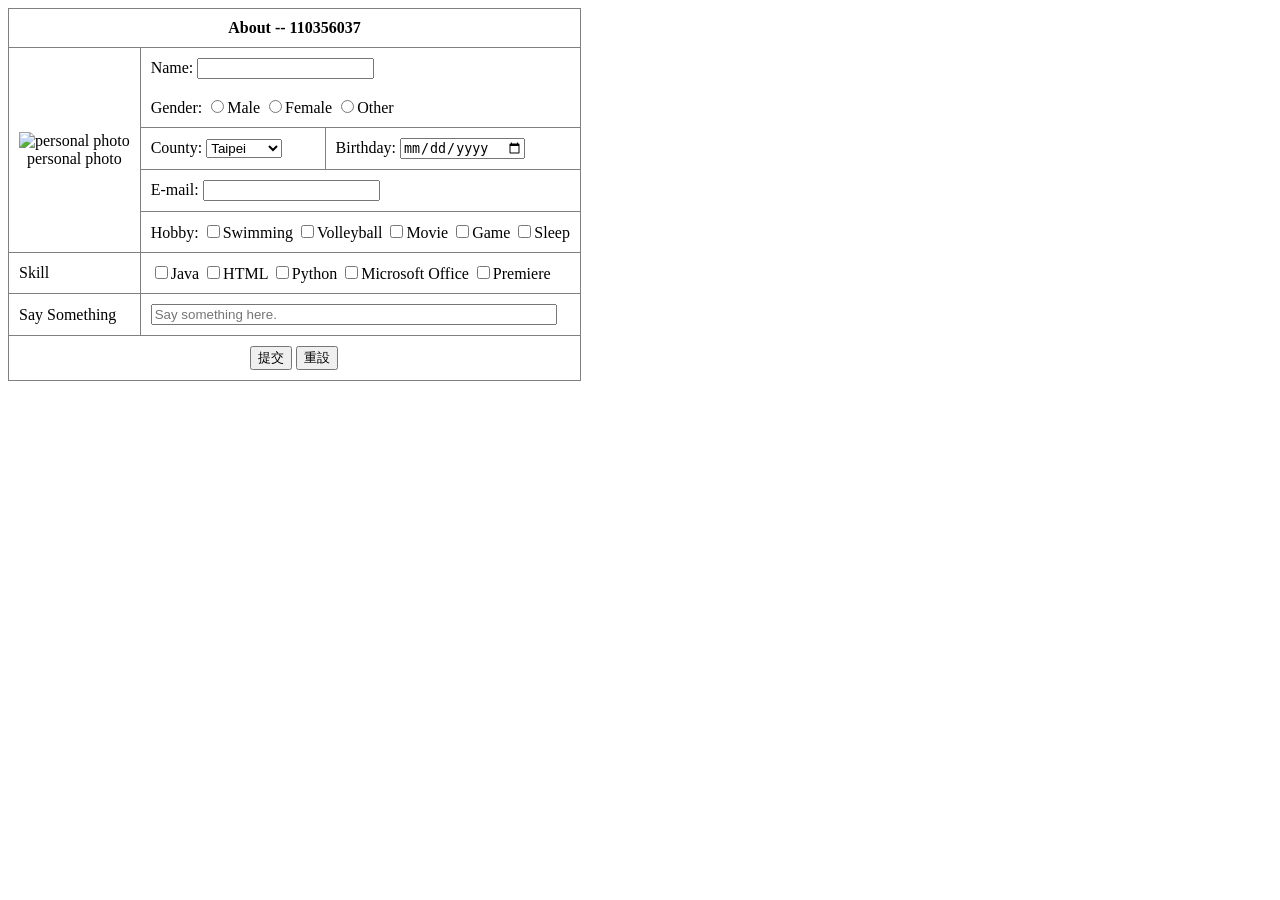
==== Lab1_Personal_Info/Lab1_114302059.html @ 761e6945 "Lab1" ====
<!DOCTYPE html>
<html>
<head>
    <meta charset="utf-8">
    <meta name="viewport" content="width=device-width, initial-scale=1">
    <title>About -- 110356037</title>
    <style>
        table, th, td {
            border: 1px solid gray;
            border-collapse: collapse;
            padding: 10px;
        }
        img {
            width: 150px;
            height: 100px;
        }
    </style>
</head>
<body>
    <form>
        <table>
            <!-- 標題列 -->
            <tr>
                <th colspan="3">About -- 110356037</th>
            </tr>

            <!-- 照片 + 基本資料 -->
            <tr>
                <td rowspan="4" align="center">
                    <img src="https://www.w3schools.com/images/w3schools_green.jpg" alt="personal photo"><br>
                    personal photo
                </td>
                <td colspan="2">
                    Name: <input type="text" name="name"><br><br>
                    Gender:
                    <input type="radio" name="gender" value="Male">Male
                    <input type="radio" name="gender" value="Female">Female
                    <input type="radio" name="gender" value="Other">Other
                </td>
            </tr>

            <!-- County / Birthday -->
            <tr>
                <td>
                    County:
                    <select>
                        <option>Taipei</option>
                        <option>Tainan</option>
                        <option>Taichung</option>
                        <option>Taoyuan</option>
                    </select>
                </td>
                <td>
                    Birthday:
                    <input type="date" name="birthday">
                </td>
            </tr>

            <!-- Email -->
            <tr>
                <td colspan="2">
                    E-mail:
                    <input type="email" name="email">
                </td>
            </tr>

            <!-- Hobby -->
            <tr>
                <td colspan="2">
                    Hobby:
                    <input type="checkbox" name="hobby" value="Swimming">Swimming
                    <input type="checkbox" name="hobby" value="Volleyball">Volleyball
                    <input type="checkbox" name="hobby" value="Movie">Movie
                    <input type="checkbox" name="hobby" value="Game">Game
                    <input type="checkbox" name="hobby" value="Sleep">Sleep
                </td>
            </tr>

            <!-- Skill -->
            <tr>
                <td>Skill</td>
                <td colspan="2">
                    <input type="checkbox" name="skill" value="Java">Java
                    <input type="checkbox" name="skill" value="HTML">HTML
                    <input type="checkbox" name="skill" value="Python">Python
                    <input type="checkbox" name="skill" value="Microsoft Office">Microsoft Office
                    <input type="checkbox" name="skill" value="Premiere">Premiere
                </td>
            </tr>

            <!-- Say Something -->
            <tr>
                <td>Say Something</td>
                <td colspan="2">
                    <input type="textarea" name="say" placeholder="Say something here." style="width:95%;">
                </td>
            </tr>

            <!-- 提交 / 重設 -->
            <tr>
                <td colspan="3" align="center">
                    <input type="submit" value="提交">
                    <input type="reset" value="重設">
                </td>
            </tr>
        </table>
    </form>
</body>
</html>
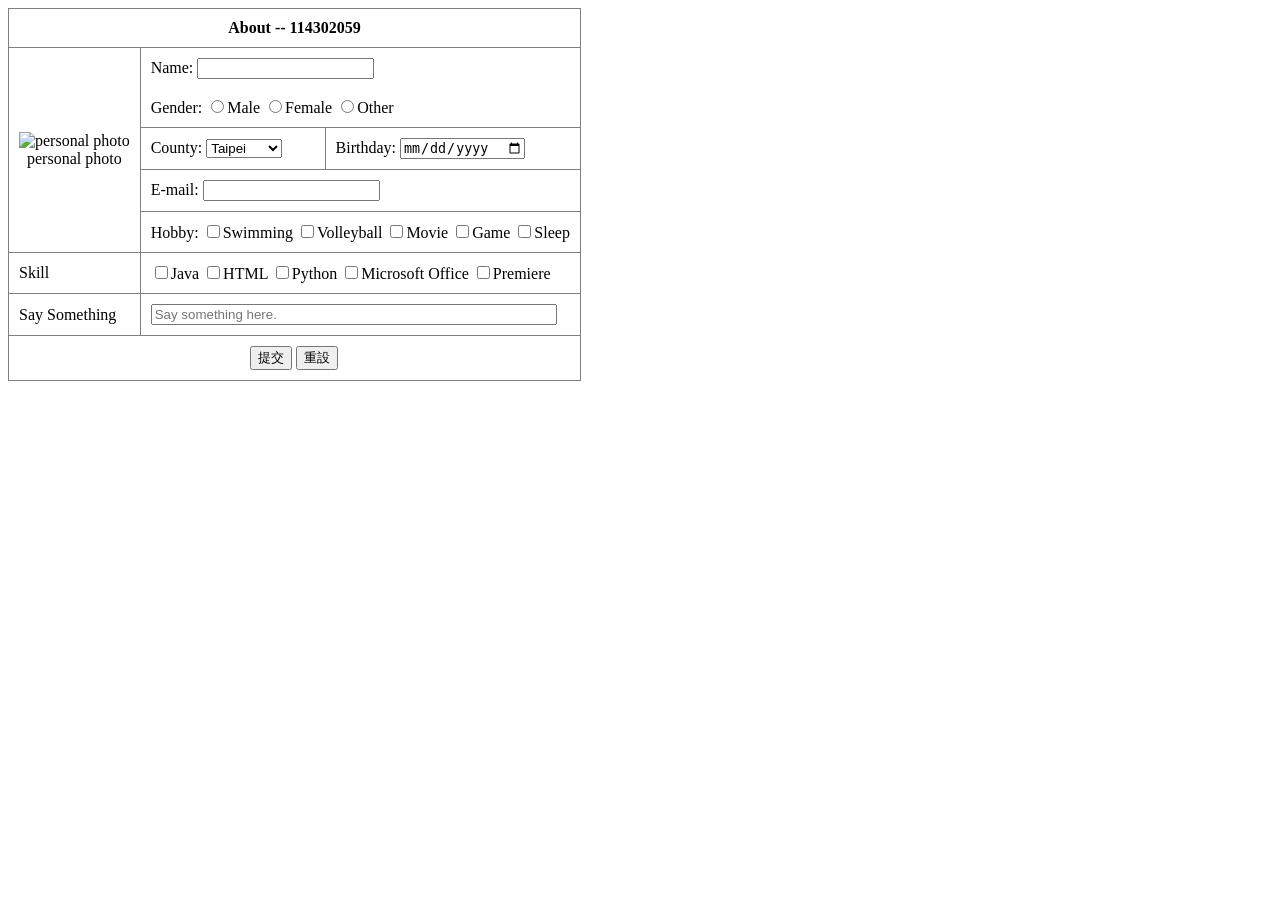
==== commit c6f29712: "test" ====
--- a/Lab1_Personal_Info/Lab1_114302059.html
+++ b/Lab1_Personal_Info/Lab1_114302059.html
@@ -21,13 +21,13 @@
         <table>
             <!-- 標題列 -->
             <tr>
-                <th colspan="3">About -- 110356037</th>
+                <th colspan="3">About -- 114302059</th>
             </tr>
 
             <!-- 照片 + 基本資料 -->
             <tr>
                 <td rowspan="4" align="center">
-                    <img src="https://www.w3schools.com/images/w3schools_green.jpg" alt="personal photo"><br>
+                    <img src="https://https://www.google.com/imgres?q=%E5%AE%89%E4%BF%9E%E7%9C%9F&imgurl=https%3A%2F%2Fi.epochtimes.com%2Fassets%2Fuploads%2F2023%2F12%2Fid14143093-2212262207131487-450x434.jpg&imgrefurl=https%3A%2F%2Fwww.epochtimes.com%2Fb5%2F23%2F12%2F24%2Fn14143090.htm&docid=_9d5ddgU76KwFM&tbnid=5kG6Cr3D4s8CRM&vet=12ahUKEwirxePz4N-QAxXdla8BHegXEKcQM3oECCQQAA..i&w=450&h=434&hcb=2&ved=2ahUKEwirxePz4N-QAxXdla8BHegXEKcQM3oECCQQAA" alt="personal photo"><br>
                     personal photo
                 </td>
                 <td colspan="2">
